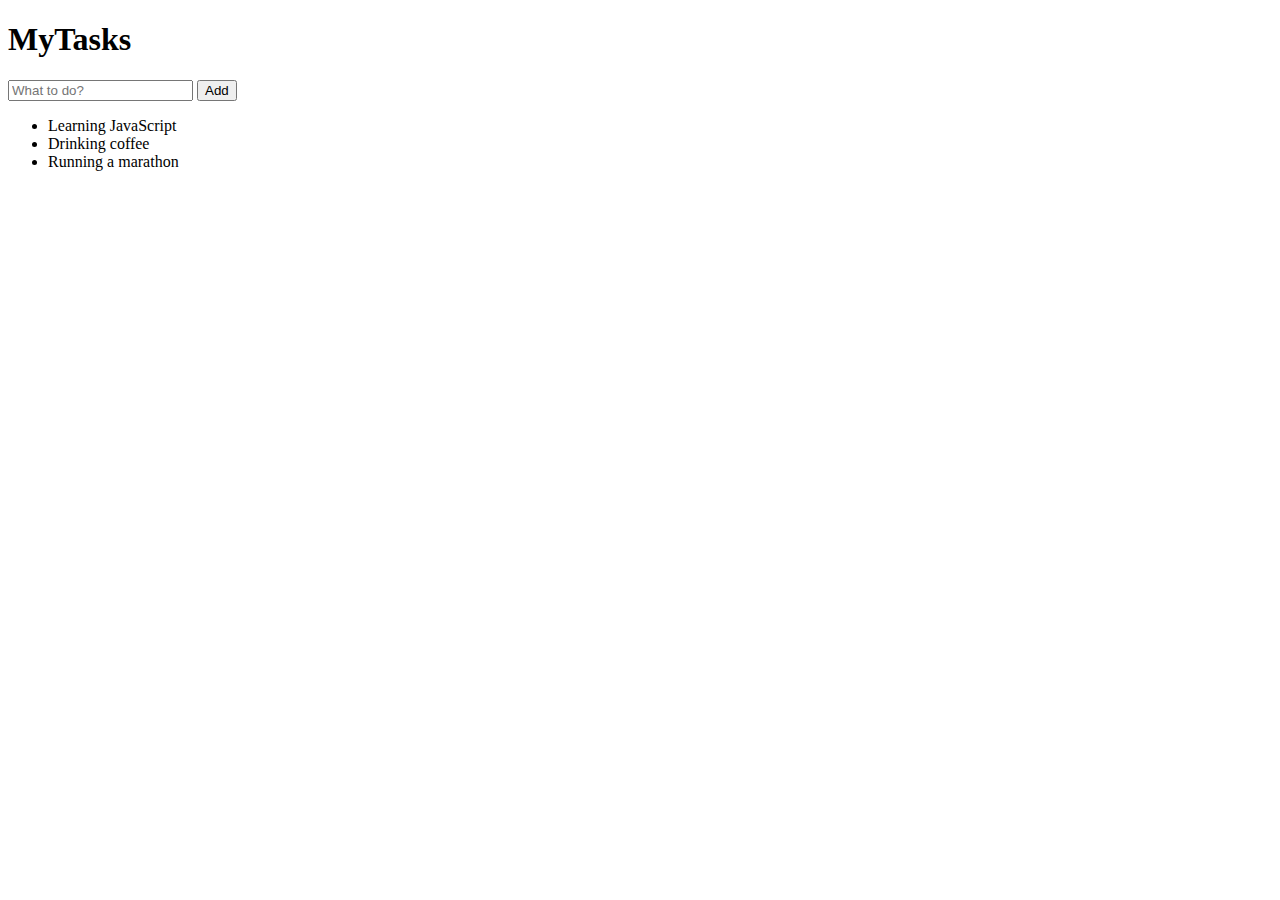
==== index.html @ c073e364 "Prepare basic HTML structure" ====
<!DOCTYPE html>
<html lang="en">
  <head>
    <meta charset="UTF-8" />
    <meta name="viewport" content="width=device-width, initial-scale=1.0" />
    <meta http-equiv="X-UA-Compatible" content="ie=edge" />
    <title>Learn DOM</title>
  </head>
  <body>
    <div>
      <h1 id="title">MyTasks</h1>

      <form id="form">
        <input id="input-text" type="text" placeholder="What to do?" />
        <input id="button-add" type="button" value="Add" />
      </form>

      <ul id="task-list">
        <li>Learning JavaScript</li>
        <li>Drinking coffee</li>
        <li>Running a marathon</li>
      </ul>
    </div>

    <script src="index.js"></script>
  </body>
</html>
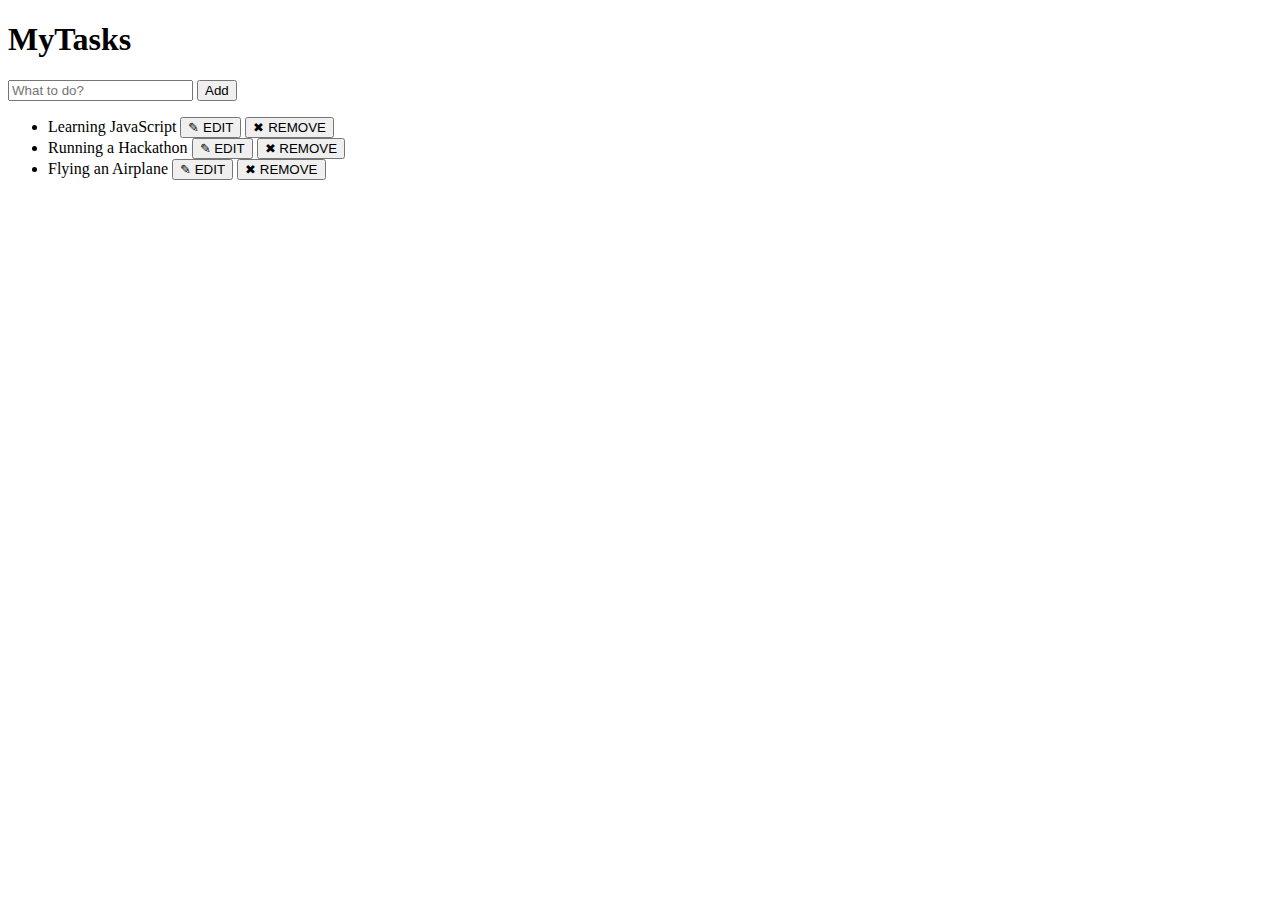
==== commit c16302b3: "Implement remove and edit task" ====
--- a/index.html
+++ b/index.html
@@ -4,21 +4,20 @@
     <meta charset="UTF-8" />
     <meta name="viewport" content="width=device-width, initial-scale=1.0" />
     <meta http-equiv="X-UA-Compatible" content="ie=edge" />
-    <title>Learn DOM</title>
+    <title>MyTasks | Learn DOM</title>
+    <link rel="stylesheet" href="index.css" />
   </head>
   <body>
-    <div>
+    <div id="container">
       <h1 id="title">MyTasks</h1>
 
-      <form id="form">
+      <form id="add" onsubmit="App.add()">
         <input id="input-text" type="text" placeholder="What to do?" />
-        <input id="button-add" type="button" value="Add" />
+        <input id="button-add" type="submit" value="Add" />
       </form>
 
       <ul id="task-list">
-        <li>Learning JavaScript</li>
-        <li>Drinking coffee</li>
-        <li>Running a marathon</li>
+        <!-- TASK LIST -->
       </ul>
     </div>
 
--- a/index.css
+++ b/index.css
@@ -0,0 +1,3 @@
+.task.item {
+  text-transform: uppercase;
+}
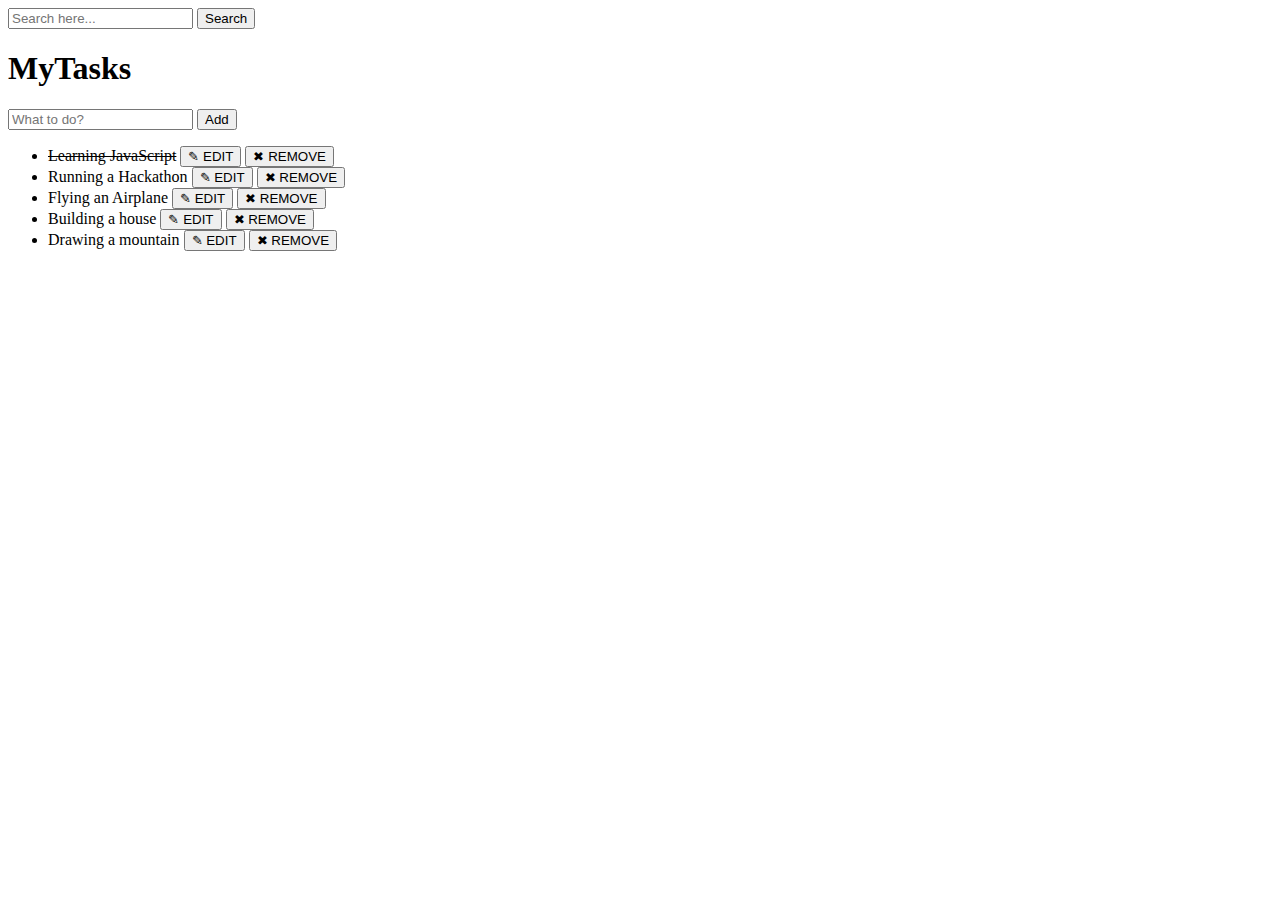
==== commit ec18fdce: "Implement search task and complete task" ====
--- a/index.html
+++ b/index.html
@@ -8,12 +8,17 @@
     <link rel="stylesheet" href="index.css" />
   </head>
   <body>
+    <form id="search-form" onsubmit="App.search()">
+      <input id="search-text" type="text" placeholder="Search here..." />
+      <input id="search-button" type="submit" value="Search" />
+    </form>
+
     <div id="container">
       <h1 id="title">MyTasks</h1>
 
-      <form id="add" onsubmit="App.add()">
-        <input id="input-text" type="text" placeholder="What to do?" />
-        <input id="button-add" type="submit" value="Add" />
+      <form id="add-form" onsubmit="App.add()">
+        <input id="add-text" type="text" placeholder="What to do?" />
+        <input id="add-button" type="submit" value="Add" />
       </form>
 
       <ul id="task-list">
--- a/index.css
+++ b/index.css
@@ -1,3 +1,3 @@
-.task.item {
-  text-transform: uppercase;
+.completed {
+  text-decoration: line-through;
 }
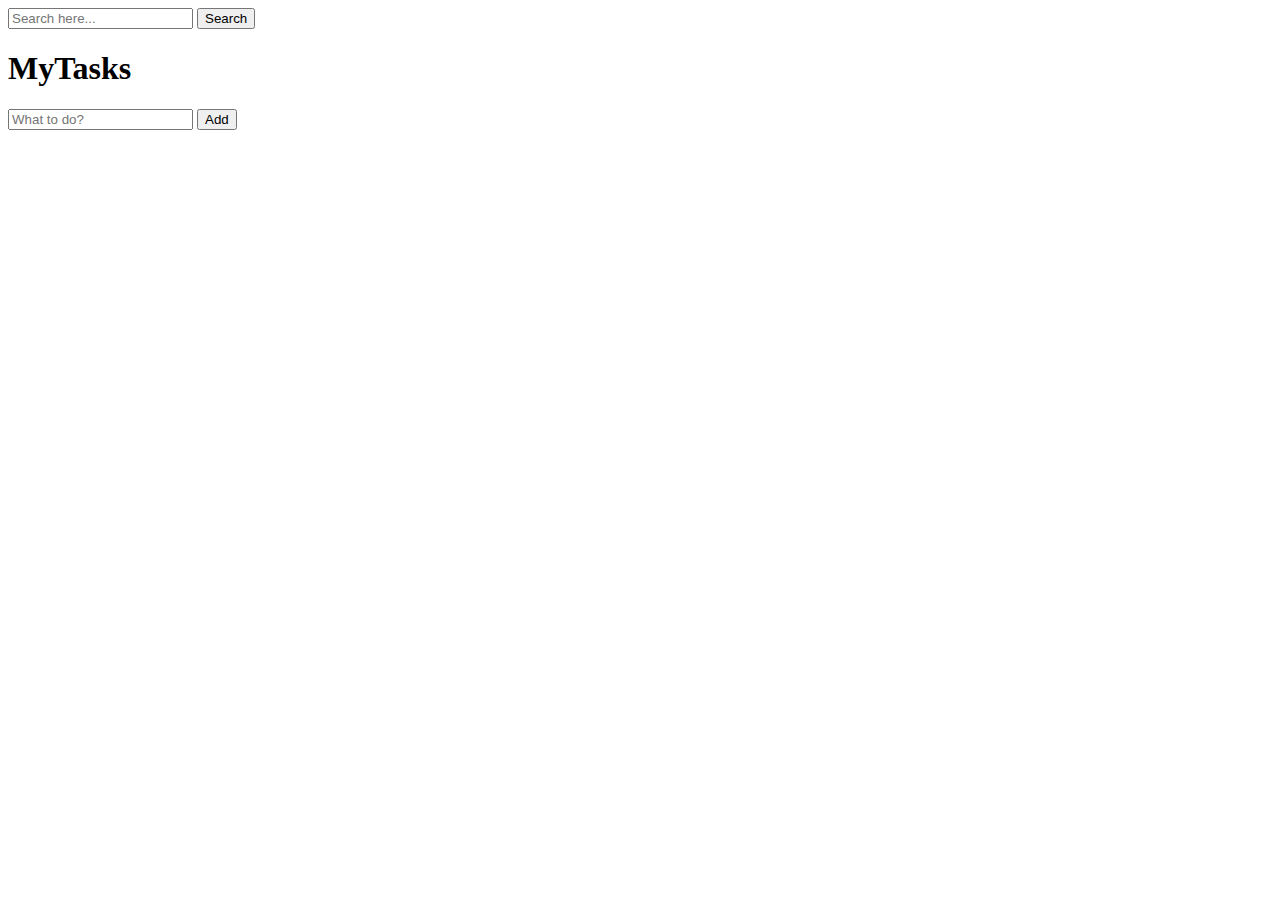
==== commit e054f4a3: "Use event for preventDefault" ====
--- a/index.html
+++ b/index.html
@@ -8,7 +8,7 @@
     <link rel="stylesheet" href="index.css" />
   </head>
   <body>
-    <form id="search-form" onsubmit="App.search()">
+    <form id="search-form" onsubmit="App.search(event)">
       <input id="search-text" type="text" placeholder="Search here..." />
       <input id="search-button" type="submit" value="Search" />
     </form>
@@ -16,7 +16,7 @@
     <div id="container">
       <h1 id="title">MyTasks</h1>
 
-      <form id="add-form" onsubmit="App.add()">
+      <form id="add-form" onsubmit="App.add(event)">
         <input id="add-text" type="text" placeholder="What to do?" />
         <input id="add-button" type="submit" value="Add" />
       </form>
